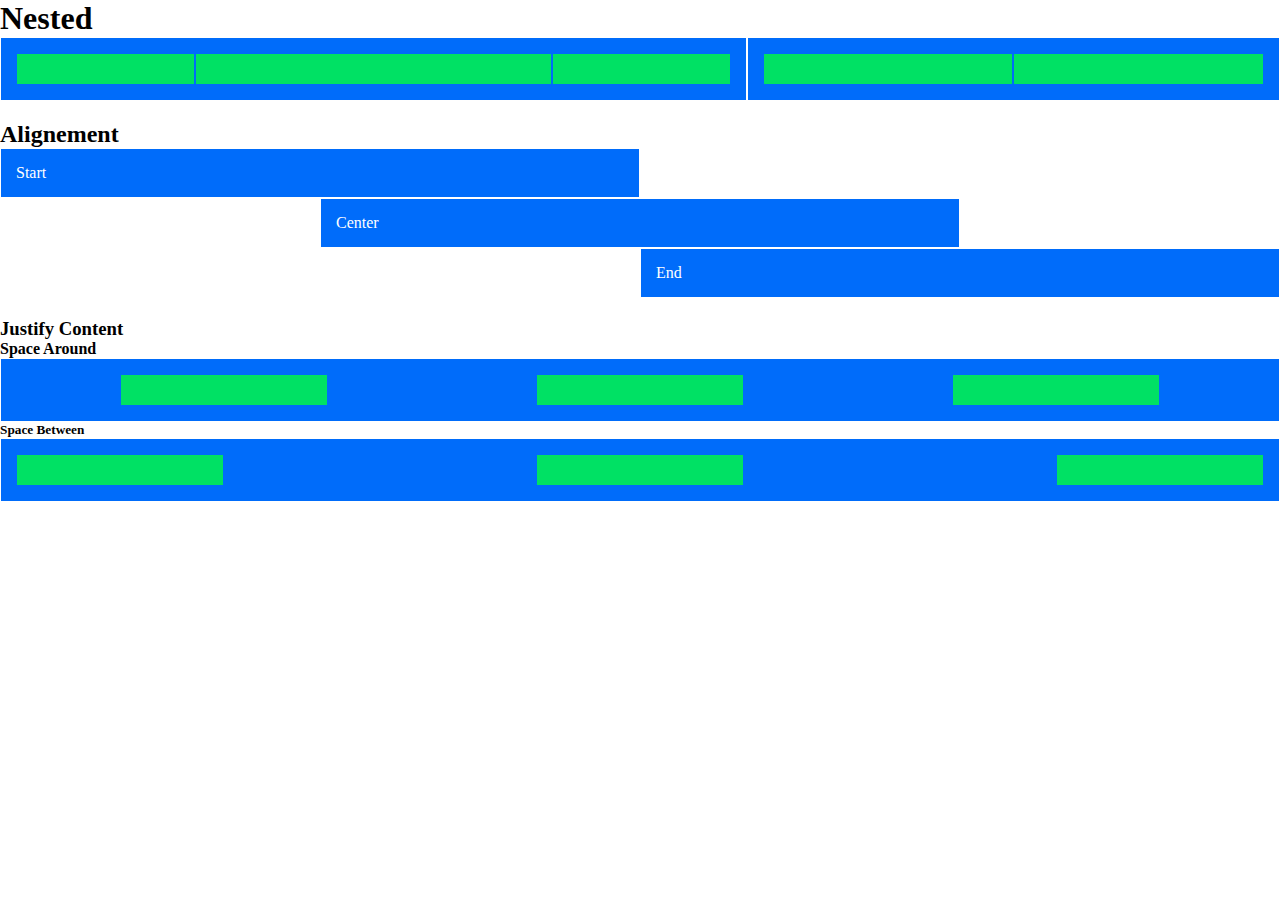
==== bonus/index.html @ f9f098ba "bonus no vertical align" ====
<!DOCTYPE html>
<html lang="en">
<head>
    <meta charset="UTF-8">
    <meta http-equiv="X-UA-Compatible" content="IE=edge">
    <meta name="viewport" content="width=device-width, initial-scale=1.0">
    <title>12bool-bonus</title>
    <link rel="stylesheet" href="./css/12bool.css">
    <link rel="stylesheet" href="./css/12bool-responsive.css">
    <link rel="stylesheet" href="./css/style.css">
</head>
<body>
    <div class="fluid-container">
        <section>
            <h1>Nested</h1>
            <div class="row">
                <div class="col-xs-7">
                    <div class="row box">
                        <div class="col-xs-3"><div class="nested-box"></div></div>
                        <div class="col-xs-6"><div class="nested-box"></div></div>
                        <div class="col-xs-3"><div class="nested-box"></div></div>
                    </div>
                </div>
                <div class="col-xs-5">
                    <div class="row box">
                        <div class="col-xs-6"><div class="nested-box"></div></div>
                        <div class="col-xs-6"><div class="nested-box"></div></div>
                    </div>
                </div>
            </div>
        </section>
        <section>
            <h2>Alignement</h2>
            <div class="row">
                <div class="col-xs-6  center-xs"><div class="box">Start</div></div>
            </div>
            <div class="row">
                <div class="col-xs-6 col-xs-offset3 center-xs"><div class="box">Center</div></div>
            </div>
            <div class="row">
                <div class="col-xs-6 col-xs-offset6 center-xs"><div class="box">End</div></div>
            </div>
        </section>
        <section>
            <h3>Justify Content</h3>
            <h4>Space Around</h4>
            <div class="row">
                <div class="col-xs-12">
                    <div class="row box space-around">
                        <div class="col-xs-2"><div class="nested-box"></div></div>
                        <div class="col-xs-2"><div class="nested-box"></div></div>
                        <div class="col-xs-2"><div class="nested-box"></div></div>
                    </div>
                </div>
                <h5>Space Between</h5>
                <div class="col-xs-12">
                    <div class="row box space-between">
                        <div class="col-xs-2"><div class="nested-box"></div></div>
                        <div class="col-xs-2"><div class="nested-box"></div></div>
                        <div class="col-xs-2"><div class="nested-box"></div></div>
                    </div>
                </div>

            </div>       
        </section>
    </div>
    
</body>
</html>
---- bonus/css/12bool.css ----
*{
    margin: 0;
    padding: 0;
    box-sizing: border-box;
}
.container{
    width: 576px;
    margin: 0 auto;
}
.container-fluid{
    width: 100%;
}
.row{
    display: flex;
    flex-flow: row wrap;
}
.start-xs{
    justify-content: flex-start;
    text-align: left;
}
.center-xs{
    justify-content: center;
    text-align: center;
}
.end-xs{
    justify-content: flex-end;
    text-align: right;
}
[class*="col-"]{
    flex: 0 0 auto;
}
.col-xs{
    flex-grow: 1;
    flex-basis: 0;
    max-width: 100%;
}
.col-xs-1{
    width: calc((100% / 12) * 1);
    max-width: calc((100% / 12) * 1);
}
.col-xs-2{
    width: calc((100% / 12) * 2);
    max-width: calc((100% / 12) * 2);
}
.col-xs-3{
    width: calc((100% / 12) * 3);
    max-width: calc((100% / 12) * 3);
}
.col-xs-4{
    width: calc((100% / 12) * 4);
    max-width: calc((100% / 12) * 4);
}
.col-xs-5{
    width: calc((100% / 12) * 5);
    max-width: calc((100% / 12) * 5);
}
.col-xs-6{
    width: calc((100% / 12) * 6);
    max-width: calc((100% / 12) * 6);
}
.col-xs-7{
    width: calc((100% / 12) * 7);
    max-width: calc((100% / 12) * 7);
}
.col-xs-8{
    width: calc((100% / 12) * 8);
    max-width: calc((100% / 12) * 8);
}
.col-xs-9{
    width: calc((100% / 12) * 9);
    max-width: calc((100% / 12) * 9);
}
.col-xs-10{
    width: calc((100% / 12) * 10);
    max-width: calc((100% / 12) * 10);
}
.col-xs-11{
    width: calc((100% / 12) * 11);
    max-width: calc((100% / 12) * 11);
}
.col-xs-12{
    width: calc((100% / 12) * 12);
    max-width: calc((100% / 12) * 12);
}

/* offset  */
.col-xs-offset1{
    margin-left: calc((100% / 12) * 1);
}
.col-xs-offset2{
    margin-left: calc((100% / 12) * 2);
}
.col-xs-offset3{
    margin-left: calc((100% / 12) * 3);
}
.col-xs-offset4{
    margin-left: calc((100% / 12) * 4);
}
.col-xs-offset5{
    margin-left: calc((100% / 12) * 5);
}
.col-xs-offset6{
    margin-left: calc((100% / 12) * 6);
}
.col-xs-offset7{
    margin-left: calc((100% / 12) * 7);
}
.col-xs-offset8{
    margin-left: calc((100% / 12) * 8);
}
.col-xs-offset9{
    margin-left: calc((100% / 12) * 9);
}
.col-xs-offset10{
    margin-left: calc((100% / 12) * 10);
}
.col-xs-offset11{
    margin-left: calc((100% / 12) * 11);
}
---- bonus/css/12bool-responsive.css ----
@media screen and (min-width:576px) {
    /* sm  */
    .container{
        width: 576px;
        margin: 0 auto;
    }
    .col-sm{
        flex-grow: 1;
        flex-basis: 0;
        max-width: 100%;
    }
    .col-sm-1{
        width: calc((100% / 12) * 1);
        max-width: calc((100% / 12) * 1);
    }
    .col-sm-2{
        width: calc((100% / 12) * 2);
        max-width: calc((100% / 12) * 2);
    }
    .col-sm-3{
        width: calc((100% / 12) * 3);
        max-width: calc((100% / 12) * 3);
    }
    .col-sm-4{
        width: calc((100% / 12) * 4);
        max-width: calc((100% / 12) * 4);
    }
    .col-sm-5{
        width: calc((100% / 12) * 5);
        max-width: calc((100% / 12) * 5);
    }
    .col-sm-6{
        width: calc((100% / 12) * 6);
        max-width: calc((100% / 12) * 6);
    }
    .col-sm-7{
        width: calc((100% / 12) * 7);
        max-width: calc((100% / 12) * 7);
    }
    .col-sm-8{
        width: calc((100% / 12) * 8);
        max-width: calc((100% / 12) * 8);
    }
    .col-sm-9{
        width: calc((100% / 12) * 9);
        max-width: calc((100% / 12) * 9);
    }
    .col-sm-10{
        width: calc((100% / 12) * 10);
        max-width: calc((100% / 12) * 10);
    }
    .col-sm-11{
        width: calc((100% / 12) * 11);
        max-width: calc((100% / 12) * 11);
    }
    .col-sm-12{
        width: calc((100% / 12) * 12);
        max-width: calc((100% / 12) * 12);
    }
    
    /* offset  */
    .col-sm-offset1{
        margin-left: calc((100% / 12) * 1);
    }
    .col-sm-offset2{
        margin-left: calc((100% / 12) * 2);
    }
    .col-sm-offset3{
        margin-left: calc((100% / 12) * 3);
    }
    .col-sm-offset4{
        margin-left: calc((100% / 12) * 4);
    }
    .col-sm-offset5{
        margin-left: calc((100% / 12) * 5);
    }
    .col-sm-offset6{
        margin-left: calc((100% / 12) * 6);
    }
    .col-sm-offset7{
        margin-left: calc((100% / 12) * 7);
    }
    .col-sm-offset8{
        margin-left: calc((100% / 12) * 8);
    }
    .col-sm-offset9{
        margin-left: calc((100% / 12) * 9);
    }
    .col-sm-offset10{
        margin-left: calc((100% / 12) * 10);
    }
    .col-sm-offset11{
        margin-left: calc((100% / 12) * 11);
    }
}
@media screen and (min-width:768px) {
    /* md  */
    .container{
        width: 768px;
        margin: 0 auto;
    }
    .col-md{
        flex-grow: 1;
        flex-basis: 0;
        max-width: 100%;
    }
    .col-md-1{
        width: calc((100% / 12) * 1);
        max-width: calc((100% / 12) * 1);
    }
    .col-md-2{
        width: calc((100% / 12) * 2);
        max-width: calc((100% / 12) * 2);
    }
    .col-md-3{
        width: calc((100% / 12) * 3);
        max-width: calc((100% / 12) * 3);
    }
    .col-md-4{
        width: calc((100% / 12) * 4);
        max-width: calc((100% / 12) * 4);
    }
    .col-md-5{
        width: calc((100% / 12) * 5);
        max-width: calc((100% / 12) * 5);
    }
    .col-md-6{
        width: calc((100% / 12) * 6);
        max-width: calc((100% / 12) * 6);
    }
    .col-md-7{
        width: calc((100% / 12) * 7);
        max-width: calc((100% / 12) * 7);
    }
    .col-md-8{
        width: calc((100% / 12) * 8);
        max-width: calc((100% / 12) * 8);
    }
    .col-md-9{
        width: calc((100% / 12) * 9);
        max-width: calc((100% / 12) * 9);
    }
    .col-md-10{
        width: calc((100% / 12) * 10);
        max-width: calc((100% / 12) * 10);
    }
    .col-md-11{
        width: calc((100% / 12) * 11);
        max-width: calc((100% / 12) * 11);
    }
    .col-md-12{
        width: calc((100% / 12) * 12);
        max-width: calc((100% / 12) * 12);
    }
    
    /* offset  */
    .col-md-offset1{
        margin-left: calc((100% / 12) * 1);
    }
    .col-md-offset2{
        margin-left: calc((100% / 12) * 2);
    }
    .col-md-offset3{
        margin-left: calc((100% / 12) * 3);
    }
    .col-md-offset4{
        margin-left: calc((100% / 12) * 4);
    }
    .col-md-offset5{
        margin-left: calc((100% / 12) * 5);
    }
    .col-md-offset6{
        margin-left: calc((100% / 12) * 6);
    }
    .col-md-offset7{
        margin-left: calc((100% / 12) * 7);
    }
    .col-md-offset8{
        margin-left: calc((100% / 12) * 8);
    }
    .col-md-offset9{
        margin-left: calc((100% / 12) * 9);
    }
    .col-md-offset10{
        margin-left: calc((100% / 12) * 10);
    }
    .col-md-offset11{
        margin-left: calc((100% / 12) * 11);
    }
}
@media screen and (min-width:992px) {
    /* lg  */
    .container{
        width: 992px;
        margin: 0 auto;
    }
    .col-lg{
        flex-grow: 1;
        flex-basis: 0;
        max-width: 100%;
    }
    .col-lg-1{
        width: calc((100% / 12) * 1);
        max-width: calc((100% / 12) * 1);
    }
    .col-lg-2{
        width: calc((100% / 12) * 2);
        max-width: calc((100% / 12) * 2);
    }
    .col-lg-3{
        width: calc((100% / 12) * 3);
        max-width: calc((100% / 12) * 3);
    }
    .col-lg-4{
        width: calc((100% / 12) * 4);
        max-width: calc((100% / 12) * 4);
    }
    .col-lg-5{
        width: calc((100% / 12) * 5);
        max-width: calc((100% / 12) * 5);
    }
    .col-lg-6{
        width: calc((100% / 12) * 6);
        max-width: calc((100% / 12) * 6);
    }
    .col-lg-7{
        width: calc((100% / 12) * 7);
        max-width: calc((100% / 12) * 7);
    }
    .col-lg-8{
        width: calc((100% / 12) * 8);
        max-width: calc((100% / 12) * 8);
    }
    .col-lg-9{
        width: calc((100% / 12) * 9);
        max-width: calc((100% / 12) * 9);
    }
    .col-lg-10{
        width: calc((100% / 12) * 10);
        max-width: calc((100% / 12) * 10);
    }
    .col-lg-11{
        width: calc((100% / 12) * 11);
        max-width: calc((100% / 12) * 11);
    }
    .col-lg-12{
        width: calc((100% / 12) * 12);
        max-width: calc((100% / 12) * 12);
    }
    
    /* offset  */
    .col-lg-offset1{
        margin-left: calc((100% / 12) * 1);
    }
    .col-lg-offset2{
        margin-left: calc((100% / 12) * 2);
    }
    .col-lg-offset3{
        margin-left: calc((100% / 12) * 3);
    }
    .col-lg-offset4{
        margin-left: calc((100% / 12) * 4);
    }
    .col-lg-offset5{
        margin-left: calc((100% / 12) * 5);
    }
    .col-lg-offset6{
        margin-left: calc((100% / 12) * 6);
    }
    .col-lg-offset7{
        margin-left: calc((100% / 12) * 7);
    }
    .col-lg-offset8{
        margin-left: calc((100% / 12) * 8);
    }
    .col-lg-offset9{
        margin-left: calc((100% / 12) * 9);
    }
    .col-lg-offset10{
        margin-left: calc((100% / 12) * 10);
    }
    .col-lg-offset11{
        margin-left: calc((100% / 12) * 11);
    }
}
---- bonus/css/style.css ----
*{
    margin: 0;
    padding: 0;
    box-sizing: border-box;
}
section{
    margin-bottom: 20px;
}

.box, .nested-box{
    background-color:#006CFA;
    border: 1px solid white;
    padding: 15px;
    color: white;
    display: flex;
}

.nested-box{
    background-color:#00E164;
    border-color: #006CFA;
}
.space-around{
    justify-content: space-around;
}
.space-between{
    justify-content: space-between;
}
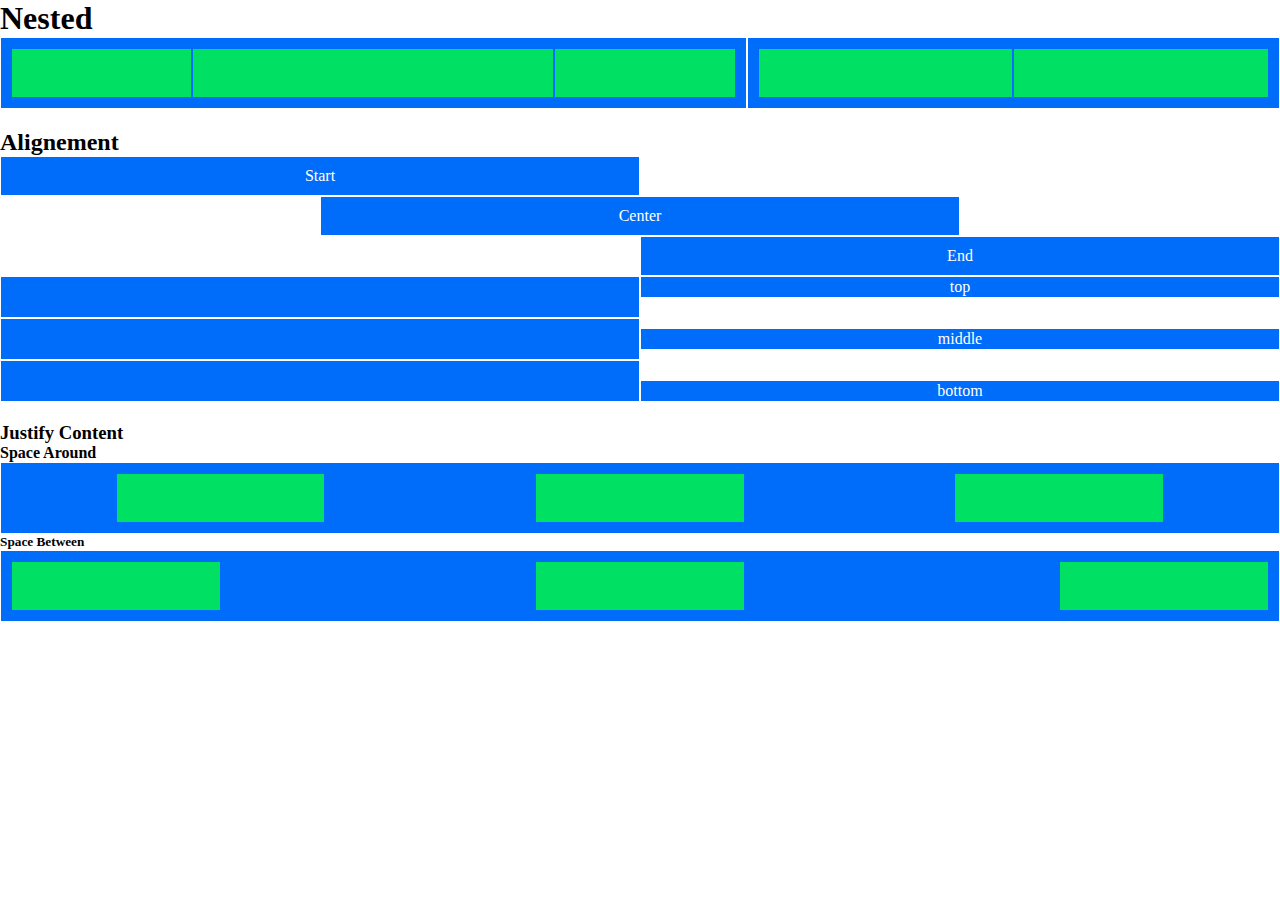
==== commit 079ccac1: "index:bonus 1 completo" ====
--- a/bonus/index.html
+++ b/bonus/index.html
@@ -32,13 +32,49 @@
         <section>
             <h2>Alignement</h2>
             <div class="row">
-                <div class="col-xs-6  center-xs"><div class="box">Start</div></div>
+                <div class="col-xs-6"><div class="box center-xs">Start</div></div>
             </div>
             <div class="row">
-                <div class="col-xs-6 col-xs-offset3 center-xs"><div class="box">Center</div></div>
+                <div class="col-xs-6 col-xs-offset3"><div class="box center-xs">Center</div></div>
             </div>
             <div class="row">
-                <div class="col-xs-6 col-xs-offset6 center-xs"><div class="box">End</div></div>
+                <div class="col-xs-6 col-xs-offset6"><div class="box center-xs">End</div></div>
+            </div>
+            <div class="row">
+                <div class="col-xs-6">
+                    <div class="row box">
+                        <div class="col-xs-12">
+                            <div class="align box"></div>
+                        </div>
+                    </div>
+                </div>
+                <div class="col-xs-6">
+                    <div class="box top center-xs">top</div>
+                </div>
+            </div>
+            <div class="row">
+                <div class="col-xs-6">
+                    <div class="row box">
+                        <div class="col-xs-12">
+                            <div class="align box"></div>
+                        </div>
+                    </div>
+                </div>
+                <div class="col-xs-6">
+                    <div class="box middle center-xs">middle</div>
+                </div>
+            </div>
+            <div class="row">
+                <div class="col-xs-6">
+                    <div class="row box">
+                        <div class="col-xs-12">
+                            <div class="align box"></div>
+                        </div>
+                    </div>
+                </div>
+                <div class="col-xs-6">
+                    <div class="box bottom center-xs">bottom</div>
+                </div>
             </div>
         </section>
         <section>
--- a/bonus/css/style.css
+++ b/bonus/css/style.css
@@ -10,18 +10,33 @@
 .box, .nested-box{
     background-color:#006CFA;
     border: 1px solid white;
-    padding: 15px;
     color: white;
+    padding: 10px;
     display: flex;
 }
-
 .nested-box{
     background-color:#00E164;
     border-color: #006CFA;
+    min-height: 50px;
 }
 .space-around{
     justify-content: space-around;
 }
 .space-between{
     justify-content: space-between;
+}
+
+.top{
+    padding: 1px;
+}
+.middle{
+    margin-top: 10px;
+    padding: 1px;
+}
+.bottom{
+    margin-top: 20px;
+    padding: 1px;
+}
+.align.box{
+    border: #006CFA;
 }